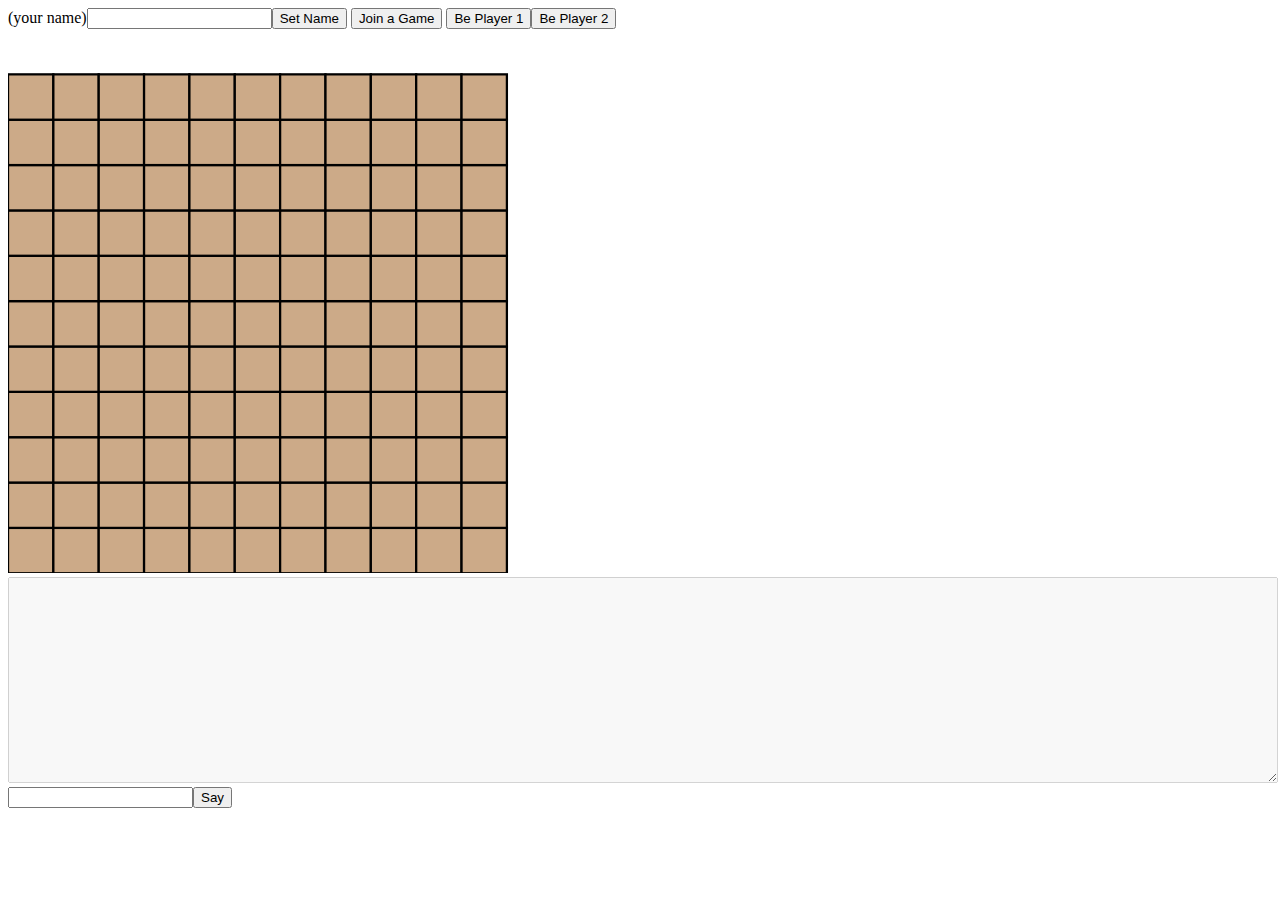
==== old_python_prototype/game.html @ da0eb29f "Last minute bugfixes:" ====
<!DOCTYPE html>
<html>
	<head>
		<meta charset="utf8"/>
		<script type="text/javascript">
var SVG_NS = 'http://www.w3.org/2000/svg';
var SVG_DEFS = [
	'<defs>',
		'<g id="none"/>',
		'<g id="white">',
			'<circle cx="0.5" cy="0.5" r="0.45" style="stroke: #777; stroke-width: 0.05; fill: #ddd"/>',
			'<circle cx="0.35" cy="0.35" r="0.1" style="fill: #fff"/>',
		'</g>',
		'<g id="black">',
			'<circle cx="0.5" cy="0.5" r="0.45" style="stroke: #000; stroke-width: 0.05; fill: #222"/>',
			'<circle cx="0.35" cy="0.35" r="0.1" style="fill: #777"/>',
		'</g>',
		'<g id="agent">',
			'<circle cx="0.5" cy="0.5" r="0.45" style="stroke: #550; stroke-width: 0.05; fill: #990"/>',
			'<circle cx="0.35" cy="0.35" r="0.1" style="fill: #bb6"/>',
		'</g>',
	'</defs>'
].join("\n");

var ws;
var board;
var chat;

var width = 11, height = 11;
var SCALE = 1.2;

function ws_open() {
	console.log("Connection open");
}

function ws_close() {
	console.log("Connection closed");
}

var msg_handlers = {}, kind_handlers = {};

function ws_message(ev) {
	var pkt = JSON.parse(ev.data)
	console.log("Received:", pkt);
	if(pkt.msg != undefined && msg_handlers[pkt.msg] != undefined) {
		msg_handlers[pkt.msg](pkt);
	}
	if(pkt.kind != undefined && kind_handlers[pkt.kind] != undefined) {
		kind_handlers[pkt.kind](pkt);
	}
}

function send_cmd(parts) {
	console.log("Commmand:", parts);
	ws.send(parts.join(" ") + "\n");
}

function add_chat(msg) {
	console.log("Chat:", msg);
	chat.value += msg + "\n";
	chat.scrollTop = chat.scrollHeight;
}

function setup_board() {
	board.setAttribute('width', SCALE*(width + 1) + 'cm');
	board.setAttribute('height', SCALE*(height + 1) + 'cm');
	board.setAttribute('viewBox', '0 0 ' + (width + 1) + ' ' + (height + 1));

	for(var row = 0; row < height; row++) {
		for(var col = 0; col < width; col++) {
			var cell = document.createElementNS(SVG_NS, 'rect');
			cell.setAttribute('x', col);
			cell.setAttribute('y', (height - row));
			cell.setAttribute('width', '1');
			cell.setAttribute('height', '1');
			cell.style.stroke = '#000';
			cell.style.strokeWidth = '0.05px';
			cell.style.fill = '#ca8';
			cell.id = "cell" + col + '_' + row;
			cell.dataset.row = row;
			cell.dataset.col = col;
			board.appendChild(cell);
		}
	}

	for(var row = 0; row < height; row++) {
		for(var col = 0; col < width; col++) {
			var marker = document.createElementNS(SVG_NS, 'use');
			marker.setAttribute('x', col);
			marker.setAttribute('y', (height - row));
			marker.setAttribute('width', '1');
			marker.setAttribute('height', '1');
			marker.setAttribute('href', '#none');
			marker.id = "mark" + col + "_" + row;
			board.appendChild(marker);
		}
	}
}

function board_cell(col, row) {
	return board.querySelector("#cell" + col + "_" + row);
}

function board_mark(col, row) {
	return board.querySelector("#mark" + col + "_" + row);
}

var VALUE_HREFS = ['#none', '#white', '#black', '#agent'];

function set_board_value(col, row, val) {
	board_mark(col, row).setAttribute('href', VALUE_HREFS[val & 0xF]);
}

function get_board_value(col, row) {
	return VALUE_HREFS.indexOf(board_mark(col, row).getAttribute('href'));
}

msg_handlers.error = function(pkt) {
	alert(pkt.error);
}

function basic_error_handle(pkt) { if(pkt.error != undefined) alert(pkt.error); }

msg_handlers.set_name = basic_error_handle;
msg_handlers.join_game = basic_error_handle;
msg_handlers.move = basic_error_handle;

msg_handlers.games = function(pkt) {
	var ul = document.querySelector("#games");
	while(ul.childNodes.length > 0) {
		ul.removeChild(ul.firstChild);
	}
	for(var game in pkt.games) {
		var num = pkt.games[game];
		var li = document.createElement('li');
		var but = document.createElement('input');
		var lbl = document.createTextNode(game + "(" + num + " joined)");
		but.setAttribute('type', 'radio');
		but.setAttribute('name', 'game');
		but.setAttribute('value', game);
		li.appendChild(but);
		li.appendChild(lbl);
		ul.appendChild(li);
	}
}

kind_handlers.MOVE_ACK = function(pkt) {
	add_chat("Player " + pkt.pleb + "'s move is ready.");
}

var INVALID_REASONS = {
	"POS_OCCUPIED": "A piece already occupies that position",
	"POS_OOB": "Move is out of bounds or otherwise impossible",
	"POS_CONFLICT": "Move involves a conflicted square that cannot be used",
	"POS_CANT_MOVE_THAT": "Source is invalid",
	"POS_CANT_MOVE_THERE": "Destination is invalid",
	"POS_MOVE_LOCKED_IN": "You have already submitted your move",
	"POS_ILLEGAL": "Move is illegal",
};

kind_handlers.MOVE_INVALID = function(pkt) {
	add_chat("Move is invalid: " + INVALID_REASONS[pkt.reason]);
}

var FILL_COLORS = ['#ca8', '#fff', '#000', '#ff0'];
var move_ind = {}

kind_handlers.MOVE = function(pkt) {
	add_chat(
		(pkt.pleb == null? "The Agent": "Player " + pkt.pleb) +
		(pkt.success? " moves" : " tried to move") +
		" from " + pkt.src[0] + "," + pkt.src[1] +
		" to " + pkt.dst[0] + "," + pkt.dst[1] +
		(pkt.success? "" : ", but it failed.")
	);
	if(pkt.pleb != null) {
		var vert = Math.abs(pkt.src[1] - pkt.dst[1]) > Math.abs(pkt.src[0] - pkt.dst[0]);
		var dx = vert? 1: 0;
		var dy = vert? 0: 1;
		if(pkt.pleb % 2 == 0) {
			dx = -dx;
			dy = -dy;
		}
		if(move_ind[pkt.pleb] == undefined) {
			move_ind[pkt.pleb] = document.createElementNS(SVG_NS, 'path');
			move_ind[pkt.pleb].style.strokeWidth = '0.1';
			move_ind[pkt.pleb].style.fill = 'none';
			board.appendChild(move_ind[pkt.pleb]);
		}
		var ind = move_ind[pkt.pleb];
		var mid = [(pkt.src[0] + pkt.dst[0]) / 2, (pkt.src[1] + pkt.dst[1]) / 2];
		ind.setAttribute('d',
			'M' + (pkt.src[0] + 0.5) + ' ' + ((height - pkt.src[1]) + 0.5) +
			' Q' + (mid[0] + 0.5 + dx) + ' ' + ((height - mid[1]) + 0.5 + dy) +
			' ' + (pkt.dst[0] + 0.5) + ' ' + ((height - pkt.dst[1]) + 0.5)
		);
		ind.style.stroke = pkt.success? '#070' : '#f00';
	}
	if(pkt.success && (pkt.src[0] != pkt.dst[0] || pkt.src[1] != pkt.dst[1])) {
		set_board_value(pkt.dst[0], pkt.dst[1], get_board_value(pkt.src[0], pkt.src[1]));
		set_board_value(pkt.src[0], pkt.src[1], 0);
	}
}

var conf_marks = [];

kind_handlers.CONFLICT = function(pkt) {
	add_chat("Players " + pkt.plebs.join(", ") + " conflicted on square " + pkt.square);
	var mark = document.createElementNS(SVG_NS, 'circle');
	mark.setAttribute('cx', (pkt.square[0] + 0.5));
	mark.setAttribute('cy', ((height - pkt.square[1]) + 0.5));
	mark.setAttribute('r', '0.45');
	mark.style.fill = 'rgba(127, 0, 0, 0.75)';
	board.appendChild(mark);
	conf_marks.push(mark);
}

var ag_ind = null;

kind_handlers.TURN_OVER = function(pkt) {
	while(conf_marks.length >= 1) {
		var mark = conf_marks.shift();
		board.removeChild(mark);
	}
	if(ag_ind == null) {
		ag_ind = document.createElementNS(SVG_NS, 'path');
		board.appendChild(ag_ind);
		ag_ind.style.stroke = '#990';
		ag_ind.style.strokeWidth = '0.05';
	}
	ag_ind.setAttribute('d',
		'M' + (pkt.agent_src[0] + 0.5) + ' ' + ((height - pkt.agent_src[1]) + 0.5) +
		' L' + (pkt.agent_dst[0] + 0.5) + ' ' + ((height - pkt.agent_dst[1]) + 0.5)
	);
}

msg_handlers.state = function(pkt) {
	var w, h;
	w = pkt.columns.length;
	h = pkt.columns[0].length;
	if(w != width || h != height) {
		width = w;
		height = h;
		setup_board();
	}

	for(var col = 0; col < width; col++) {
		for(var row = 0; row < height; row++) {
			set_board_value(col, row, pkt.columns[col][row]);
			//board_cell(col, row).style.fill = FILL_COLORS[pkt.columns[col][row] & 0xF];
		}
	}
}
msg_handlers.ready = function(pkt) {
	var s = pkt.name;
	if(pkt.room != pkt.name) {
		s += "@" + pkt.room;
	}
	if(pkt.pleb != null) {
		s += " [Player " + pkt.pleb + "]";
	}
	var fm = document.querySelector("#fm_game");
	if(fm.game != undefined) fm.game.value = pkt.room;
	document.querySelector("#name").textContent = s;
}

msg_handlers.say = function(pkt) {
	add_chat("<" + pkt.name + "> " + pkt.text);
}

msg_handlers.be_p = function(pkt) {
	add_chat(pkt.name + " is now player " + pkt.pleb);
}

var click_mark = null;
var click_row, click_col;

function board_click(ev) {
	var pt = board.createSVGPoint();
	pt.x = ev.clientX;
	pt.y = ev.clientY;
	var spt = pt.matrixTransform(board.getScreenCTM().inverse());
	var col = Math.floor(spt.x);
	var row = height - Math.floor(spt.y);
	console.log("click", ev, col, row);
	if(isNaN(col) || isNaN(row)) return;
	if(click_mark == null) {
		click_mark = document.createElementNS(SVG_NS, 'circle');
		click_mark.setAttribute('cx', (col + 0.5));
		click_mark.setAttribute('cy', ((height - row) + 0.5));
		click_mark.setAttribute('r', '0.45');
		click_mark.style.fill = 'rgba(0, 64, 0, 0.5)';
		board.appendChild(click_mark);
		click_row = row;
		click_col = col;
	} else {
		board.removeChild(click_mark);
		click_mark = null;
		send_cmd(["move", click_col, click_row, col, row]);
	}
}

function do_setname(form) {
	send_cmd(["set_name", form.in_name.value]);
	return false;
}

function do_join_game() {
	document.querySelector('#overlay').style.display = "flex";
	document.querySelector('#ov_games').style.display = "block";
	send_cmd(["games"]);
}

function do_cpl_join_game(form) {
	send_cmd(["join_game", form.game.value]);
	document.querySelector("#overlay").style.display = "none";
	return false;
}

function do_chatmsg(form) {
	send_cmd(["say", form.in_chat.value]);
	return false;
}

function do_be_p1() {
	send_cmd(["be_p", 1]);
}

function do_be_p2() {
	send_cmd(["be_p", 2]);
}

function init() {
	var host = "ws://" + (location.hostname.length > 0? location.hostname : "localhost") + ":8080/";
	console.log("Connecting to " + host);
	ws = new WebSocket(host)
	ws.addEventListener("open", ws_open);
	ws.addEventListener("message", ws_message);
	ws.addEventListener("close", ws_close);

	var bc = document.querySelector("#board_container");
	board = document.createElementNS(SVG_NS, 'svg');
	board.addEventListener("click", board_click);
	bc.appendChild(board);
	board.innerHTML = SVG_DEFS;

	chat = document.querySelector("#chat");
	chat.value = "";

	setup_board()
}

document.addEventListener("DOMContentLoaded", init)
		</script>
	</head>
	<body>
		<div id="overlay" style="display: none; z-index: 1; background-color: rgba(0, 0, 0, 0.5); position: fixed; left: 0; top: 0; width: 100%; height: 100%;">
			<div id="ov_games" style="display: none; margin: auto; border: 1px solid #000; background-color: #fff; padding: 0.5em 1em;">
				<form action="#" onsubmit="return do_cpl_join_game(this)" id="fm_game">
					<ul id="games"></ul>
					<button type="submit">Join Game</button>
				</form>
			</div>
		</div>
		<div id="controls">
			<form style="display: inline-block;" action="#" onsubmit="return do_setname(this)">
				<label id="name" for="in_name">(your name)</label><input type="text" name="in_name"/><button type="submit">Set Name</button>
			</form>
			<button onclick="do_join_game()">Join a Game</button>
			<button onclick="do_be_p1()">Be Player 1</button><button onclick="do_be_p2()">Be Player 2</button>
		</div>
		<div id="board_container"></div>
		<textarea id="chat" style="width: 100%; height: 15em;" disabled="true"></textarea>
		<form style="width: 100%;" action="#" onsubmit="return do_chatmsg(this)">
			<input type="text" name="in_chat"/><button type="submit">Say</button>
		</form>
	</body>
</html>
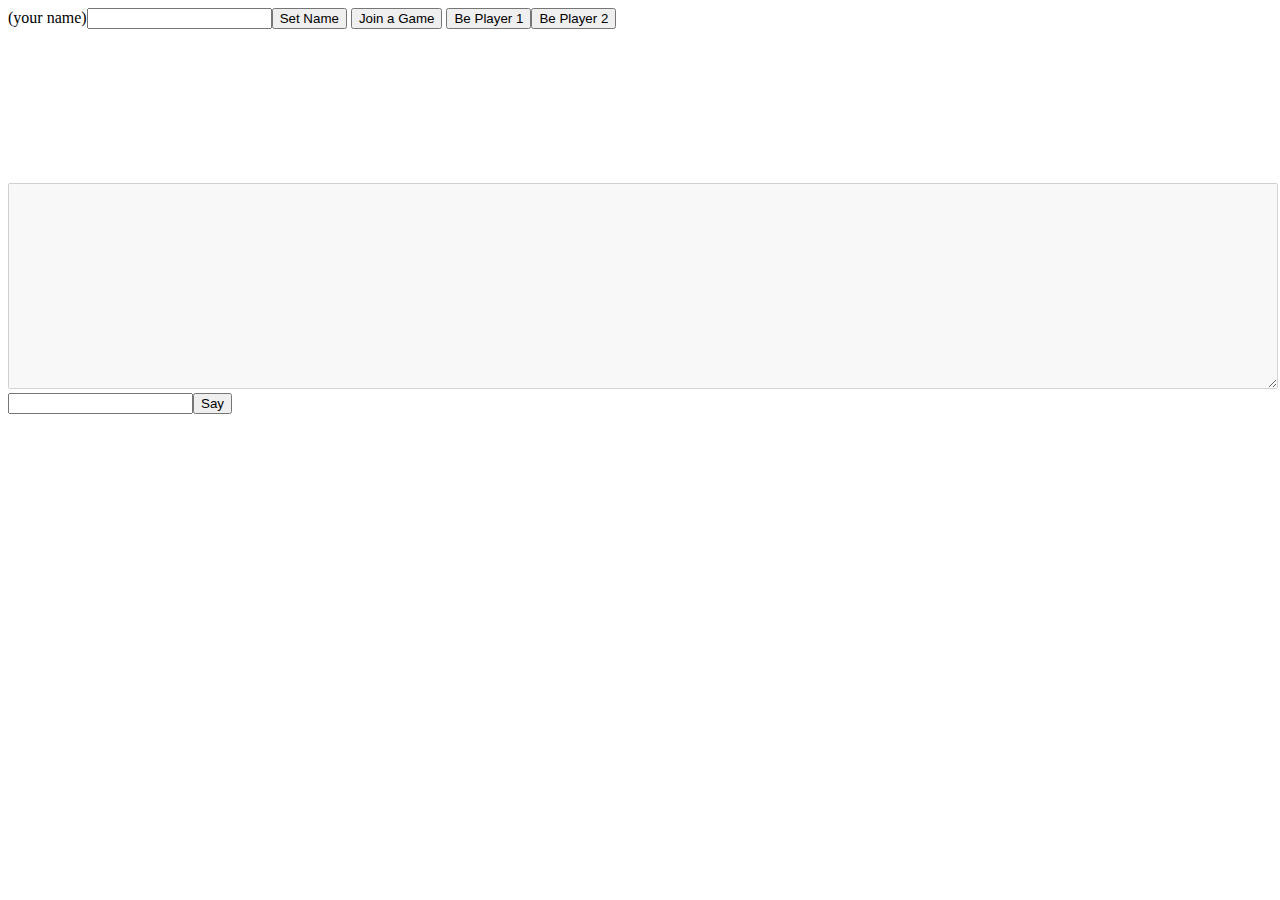
==== commit 2841f33b: "More learners/searchers" ====
--- a/old_python_prototype/game.html
+++ b/old_python_prototype/game.html
@@ -95,6 +95,22 @@
 			board.appendChild(marker);
 		}
 	}
+	for(var row = 0; row < height; row++) {
+		for(var col = 0; col < width; col++) {
+			var txt = document.createElementNS(SVG_NS, 'text');
+			txt.setAttribute('x', col + 0.5);
+			txt.setAttribute('y', (height - row) + 0.5);
+			txt.setAttribute('width', '1');
+			txt.setAttribute('height', '1');
+			txt.style.fontSize = "0.75px";
+			txt.style.opacity = 0.5;
+			txt.style.fill = "#fff";
+			txt.style.textAnchor = "middle";
+			txt.style.dominantBaseline = "central";
+			txt.id = "txt" + col + "_" + row;
+			board.appendChild(txt);
+		}
+	}
 }
 
 function board_cell(col, row) {
@@ -105,10 +121,17 @@
 	return board.querySelector("#mark" + col + "_" + row);
 }
 
+function board_txt(col, row) {
+	return board.querySelector("#txt" + col + "_" + row);
+}
+
 var VALUE_HREFS = ['#none', '#white', '#black', '#agent'];
 
 function set_board_value(col, row, val) {
 	board_mark(col, row).setAttribute('href', VALUE_HREFS[val & 0xF]);
+	if(val & 0x20) {
+		board_txt(col, row).textContent = "" + ((val >> 8) & 0xFF);
+	}
 }
 
 function get_board_value(col, row) {
@@ -156,6 +179,7 @@
 	"POS_CANT_MOVE_THERE": "Destination is invalid",
 	"POS_MOVE_LOCKED_IN": "You have already submitted your move",
 	"POS_ILLEGAL": "Move is illegal",
+	"GAME_OVER": "Game is over",
 };
 
 kind_handlers.MOVE_INVALID = function(pkt) {
@@ -232,6 +256,9 @@
 		'M' + (pkt.agent_src[0] + 0.5) + ' ' + ((height - pkt.agent_src[1]) + 0.5) +
 		' L' + (pkt.agent_dst[0] + 0.5) + ' ' + ((height - pkt.agent_dst[1]) + 0.5)
 	);
+	if(pkt.winner != null) {
+		add_chat("Winner is Player " + pkt.winner);
+	}
 }
 
 msg_handlers.state = function(pkt) {
@@ -270,6 +297,12 @@
 
 msg_handlers.be_p = function(pkt) {
 	add_chat(pkt.name + " is now player " + pkt.pleb);
+}
+
+msg_handlers.init = function(pkt) {
+	width = pkt.width;
+	height = pkt.height;
+	setup_board();
 }
 
 var click_mark = null;
@@ -319,6 +352,7 @@
 
 function do_chatmsg(form) {
 	send_cmd(["say", form.in_chat.value]);
+	form.in_chat.value = "";
 	return false;
 }
 
@@ -346,8 +380,6 @@
 
 	chat = document.querySelector("#chat");
 	chat.value = "";
-
-	setup_board()
 }
 
 document.addEventListener("DOMContentLoaded", init)
